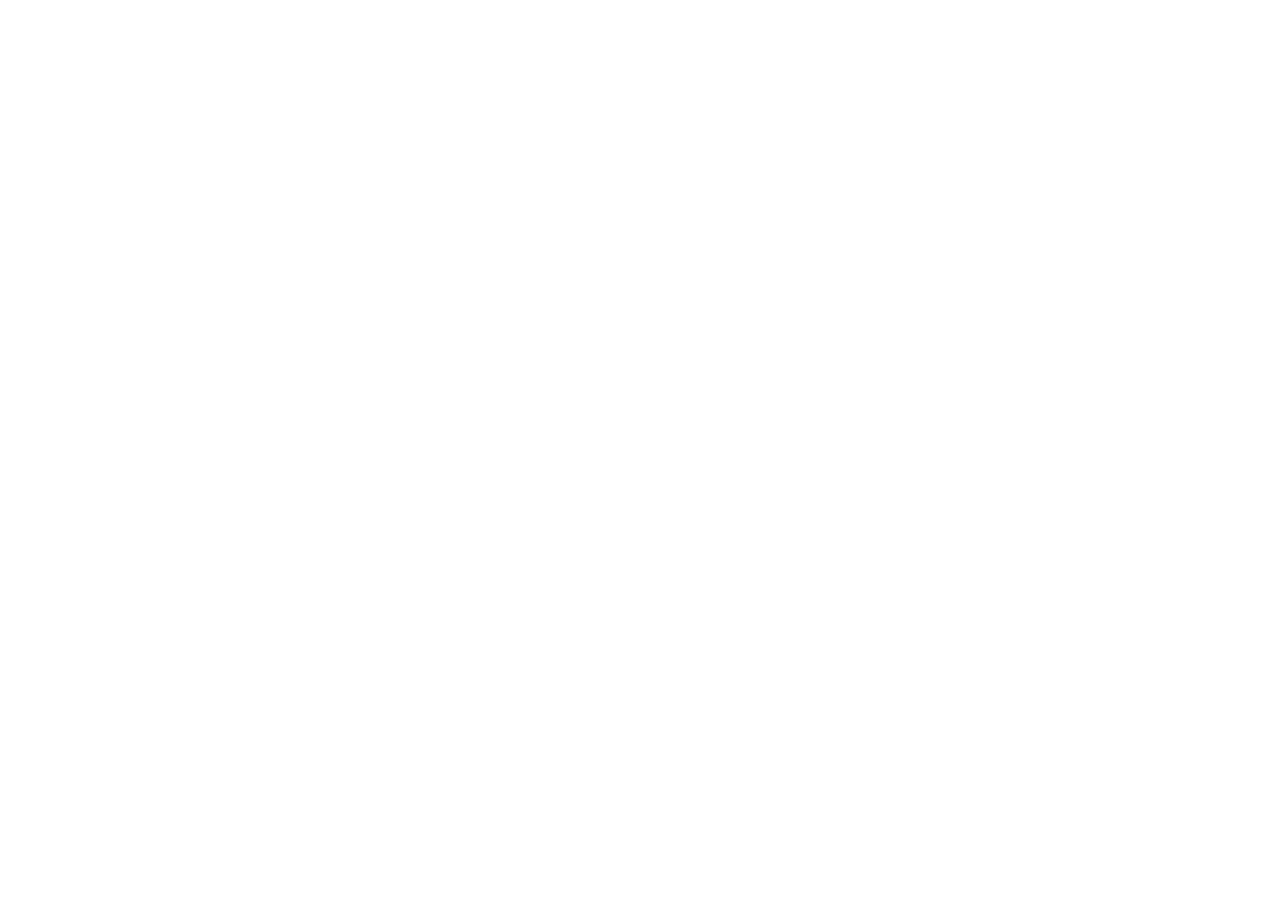
==== HTML/index.html @ 1ee30f87 "defined folder stuructre; added index.html,about.html,skills.html,experience.html,testimonials.html," ====
<!DOCTYPE html>
<html lang="en">
  <head>
    <!-- Meta tags -->
    <meta charset="UTF-8" />
    <meta name="viewport" content="width=device-width, initial-scale=1.0" />
    <!-- Bootstrap style sheet link -->
    <link
      href="https://cdn.jsdelivr.net/npm/bootstrap@5.2.3/dist/css/bootstrap.min.css"
      rel="stylesheet"
      integrity="sha384-rbsA2VBKQhggwzxH7pPCaAqO46MgnOM80zW1RWuH61DGLwZJEdK2Kadq2F9CUG65"
      crossorigin="anonymous"
    />
    <script
      src="https://cdn.jsdelivr.net/npm/bootstrap@5.2.3/dist/js/bootstrap.bundle.min.js"
      integrity="sha384-kenU1KFdBIe4zVF0s0G1M5b4hcpxyD9F7jL+jjXkk+Q2h455rYXK/7HAuoJl+0I4"
      crossorigin="anonymous"
    ></script>

    <!-- CSS stylesheet link -->
    <link rel="stylesheet" href="/CSS/style.css" />
    <title>Document</title>
  </head>
  <body>
    <footer>
      <!-- Bootstrap scripting links -->
      <script
        src="https://cdn.jsdelivr.net/npm/@popperjs/core@2.11.6/dist/umd/popper.min.js"
        integrity="sha384-oBqDVmMz9ATKxIep9tiCxS/Z9fNfEXiDAYTujMAeBAsjFuCZSmKbSSUnQlmh/jp3"
        crossorigin="anonymous"
      ></script>
      <script
        src="https://cdn.jsdelivr.net/npm/bootstrap@5.2.3/dist/js/bootstrap.min.js"
        integrity="sha384-cuYeSxntonz0PPNlHhBs68uyIAVpIIOZZ5JqeqvYYIcEL727kskC66kF92t6Xl2V"
        crossorigin="anonymous"
      ></script>
    </footer>
  </body>
</html>
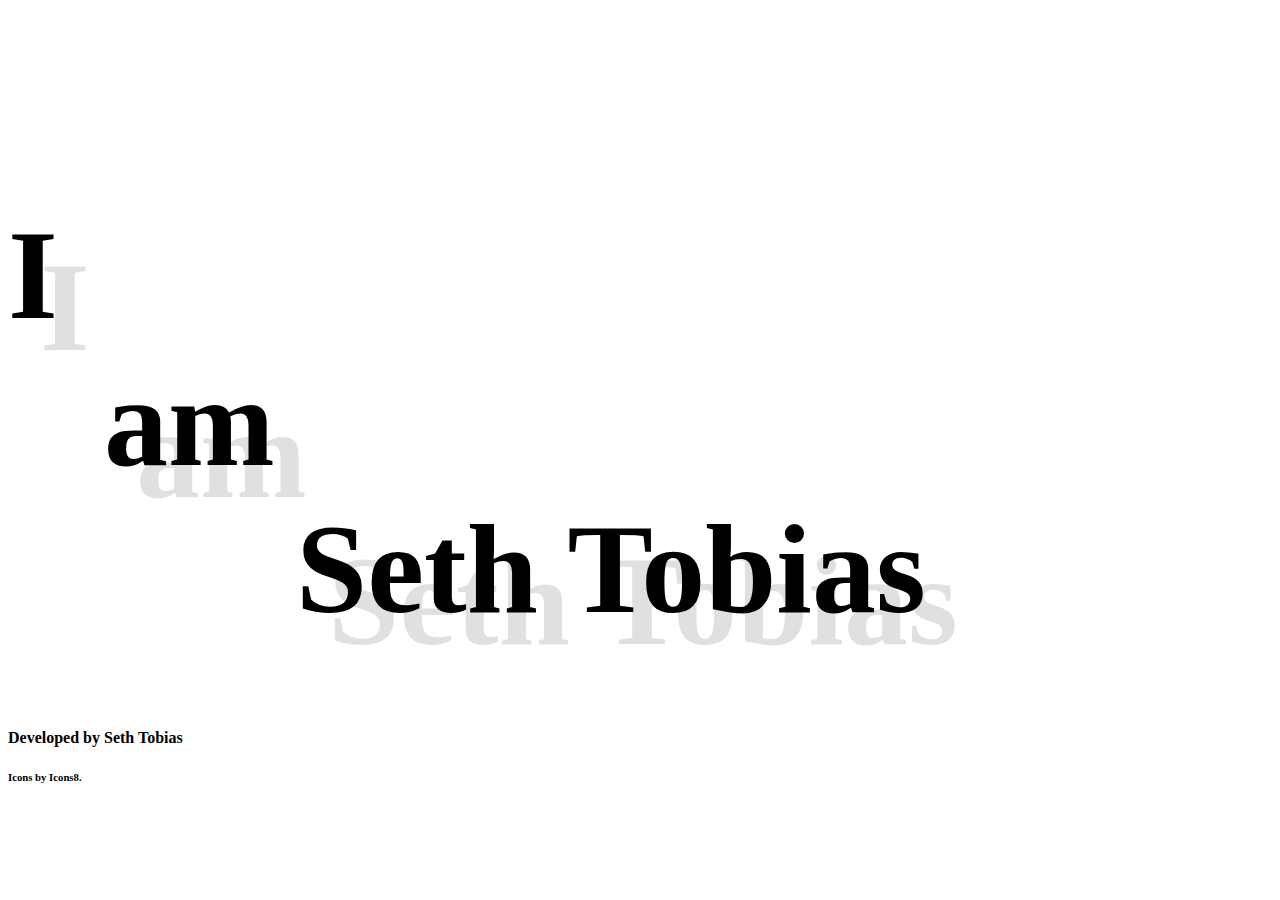
==== commit 6eb130b0: "index complete" ====
--- a/HTML/index.html
+++ b/HTML/index.html
@@ -19,10 +19,140 @@
 
     <!-- CSS stylesheet link -->
     <link rel="stylesheet" href="/CSS/style.css" />
+    <!-- Font Awesome scripting link -->
+    <script
+      src="https://kit.fontawesome.com/83bbb8d075.js"
+      crossorigin="anonymous"
+    ></script>
     <title>Document</title>
   </head>
   <body>
+    <header>
+      <!-- Bookmark to the top -->
+      <a name="top"></a>
+      <nav class="container-fluid navbar-brand bg-dark">
+        <div class="row container-fluid">
+          <div class="col-sm-1 container-fluid img-fluid">
+            <a href="#">
+              <img
+                src="https://i.postimg.cc/8CsdGDpX/seth-Tobias.png"
+                alt=""
+                class="img-fluid float-start rounded-circle"
+              />
+            </a>
+          </div>
+
+          <div class="col-sm-2 img-fluid">
+            <a href="#">
+              <img
+                src="https://i.postimg.cc/vB30zXZC/placeholder.png"
+                alt=""
+                class="img-fluid nav-item"
+              />
+            </a>
+          </div>
+          <div class="col-sm-2 img-fluid">
+            <a href="#">
+              <img
+                src="https://i.postimg.cc/vB30zXZC/placeholder.png"
+                alt=""
+                class="img-fluid nav-item"
+              />
+            </a>
+          </div>
+          <div class="col-sm-2 img-fluid">
+            <a href="#">
+              <img
+                src="https://i.postimg.cc/vB30zXZC/placeholder.png"
+                alt=""
+                class="img-fluid nav-item"
+              />
+            </a>
+          </div>
+          <div class="col-2">
+            <a href="#">
+              <img
+                src="https://i.postimg.cc/pTpssz5T/lc-Academy.webp"
+                alt=""
+                class="img-fluid float-end nav-item"
+              />
+            </a>
+          </div>
+        </div>
+      </nav>
+    </header>
+    <main class="container-fluid">
+      <!-- Start of index page -->
+      <div class="container-fluid m-3">
+        <div class="row">
+          <div class="col-4 d-block">
+            <img
+              src="https://i.postimg.cc/rwh8sgYz/Screenshot-2023-10-30-152456.png"
+              alt=""
+              class="img-fluid"
+            />
+          </div>
+          <div class="col-8 row" id="indexText">
+            <h1 class="indexText">
+              <div class="row">
+                <div>I</div>
+              </div>
+              <div class="row">
+                <div class="tab1">am</div>
+              </div>
+              <div class="row">
+                <div class="tab2">Seth Tobias</div>
+              </div>
+            </h1>
+          </div>
+        </div>
+      </div>
+    </main>
+    <!-- Footer area of page -->
     <footer>
+      <!-- Footer navbar -->
+      <nav class="container-fluid navbar-brand bg-dark">
+        <div class="row container-fluid">
+          <div class="col-2 container-fluid text-danger">
+            <h4><span>Developed by </span><span>Seth Tobias</span></h4>
+            <h6>Icons by Icons8.</h6>
+          </div>
+
+          <div class="col-sm-2 container-fluid img-fluid">
+            <a href="#">
+              <img
+                src="https://i.postimg.cc/vB30zXZC/placeholder.png"
+                alt=""
+                class="img-fluid nav-item"
+              />
+            </a>
+          </div>
+          <div class="col-sm-2 container-fluid img-fluid">
+            <a href="#">
+              <img
+                src="https://i.postimg.cc/vB30zXZC/placeholder.png"
+                alt=""
+                class="img-fluid nav-img"
+              />
+            </a>
+          </div>
+          <div class="col-sm-2 container-fluid img-fluid">
+            <a href="#">
+              <img
+                src="https://i.postimg.cc/vB30zXZC/placeholder.png"
+                alt=""
+                class="img-fluid nav-item"
+              />
+            </a>
+          </div>
+          <div class="col-2">
+            <!-- Link to the top of the page -->
+            <a href="#top">
+              <i class="fa-solid fa-house fa-2xl" style="color: #ffffff"></i>
+            </a>
+          </div>
+        </div>
+      </nav>
       <!-- Bootstrap scripting links -->
       <script
         src="https://cdn.jsdelivr.net/npm/@popperjs/core@2.11.6/dist/umd/popper.min.js"
--- a/CSS/style.css
+++ b/CSS/style.css
@@ -0,0 +1,29 @@
+/* Custom Properties */
+
+/* Color Pallete */
+:root {
+  --black: #000000ff;
+  --ebony: #5a6650ff;
+  --non-photo-blue: #a7e2e3ff;
+  --argentinian-blue: #73bafcff;
+  --white-smoke: #f6f5f5ff;
+}
+
+#indexText {
+  margin: auto;
+}
+
+.indexText {
+  font-size: 8rem;
+  text-shadow: 2rem 2rem #0000001f;
+}
+
+.tab1 {
+  margin-left: 6rem;
+  margin-right: 0;
+}
+
+.tab2 {
+  margin-left: 18rem;
+  margin-right: 0;
+}
